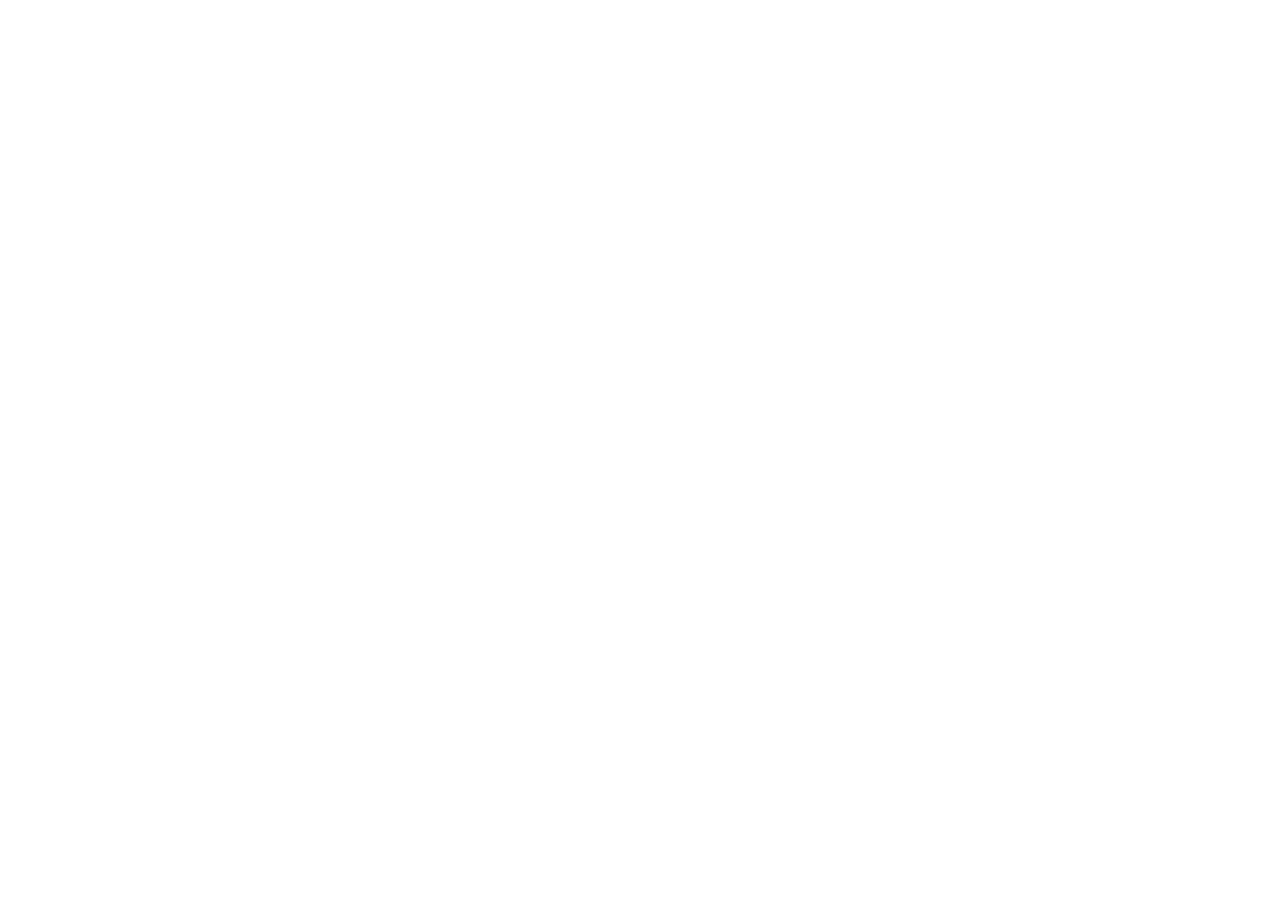
==== odin-etch-a-sketch/index.html @ 20a2fff5 "Added template for EtchASketch project" ====
<!DOCTYPE html>
<html lang="en">
<head>
  <meta charset="UTF-8">
  <meta name="viewport" content="width=device-width, initial-scale=1.0">
  <meta name="description" content="">
  <link rel="stylesheet" type="text/css" href="styles.css">
  <title>Etch-A-Sketch</title>
</head>
<body>
  <header>
  </header>
  <main>
  </main>
  <footer>
  </footer>
  <script src="scripts.js"></script>
</body>
</html>
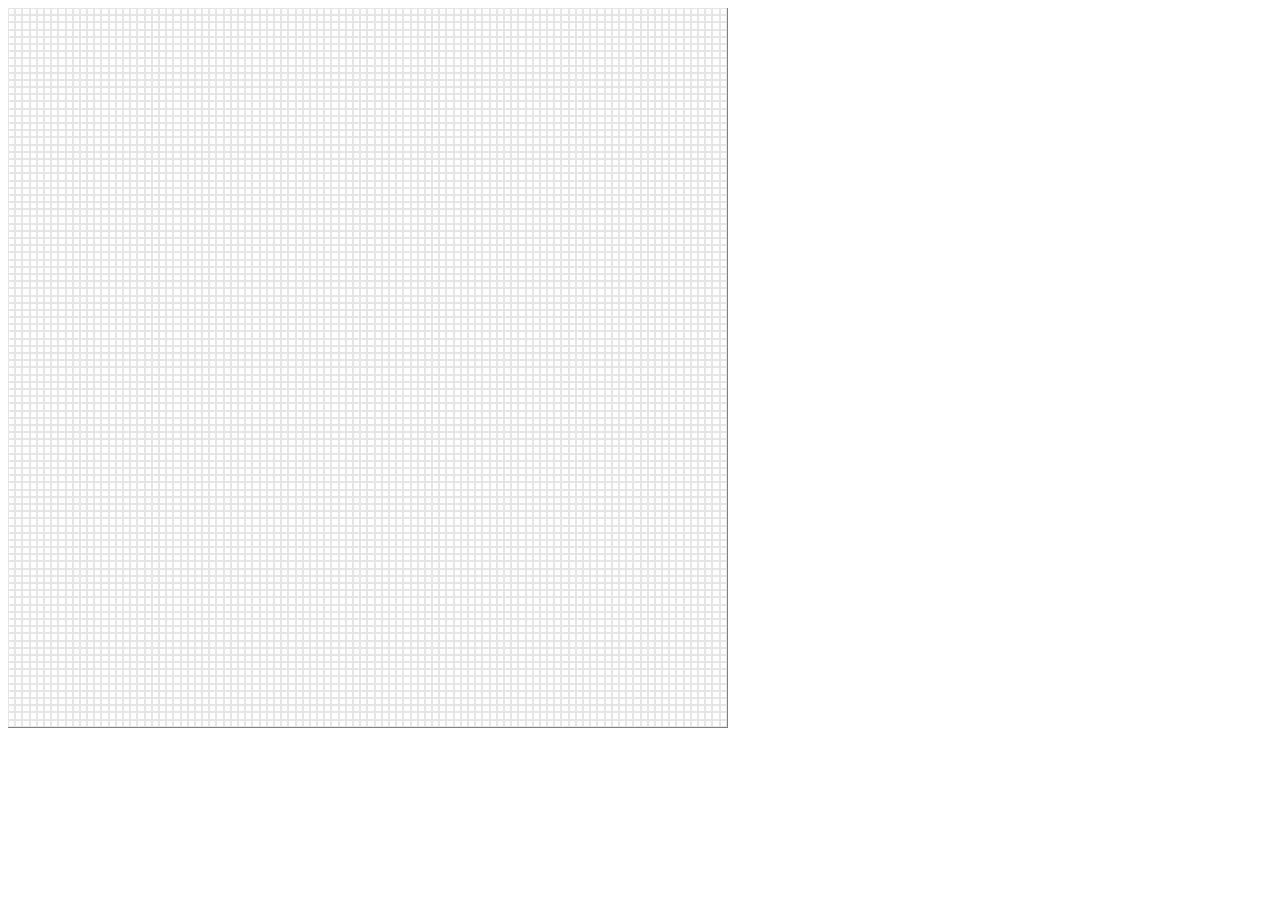
==== commit 49129f9b: "Added basic etch a sketch grid" ====
--- a/odin-etch-a-sketch/index.html
+++ b/odin-etch-a-sketch/index.html
@@ -11,6 +11,9 @@
   <header>
   </header>
   <main>
+    <div id="game-board">
+
+    </div>
   </main>
   <footer>
   </footer>
--- a/odin-etch-a-sketch/styles.css
+++ b/odin-etch-a-sketch/styles.css
@@ -0,0 +1,16 @@
+#game-board {
+    background-color: gray;
+    display: flex;
+    flex-wrap: wrap;
+    width: 720px;
+    height: 720px;
+
+}
+
+.grid-item {
+    color: gray;
+    flex: 0 0 1%;
+    box-sizing: border-box;
+    border: 1px solid rgba(0, 0, 0, 0.1);
+    background-color: white;
+}
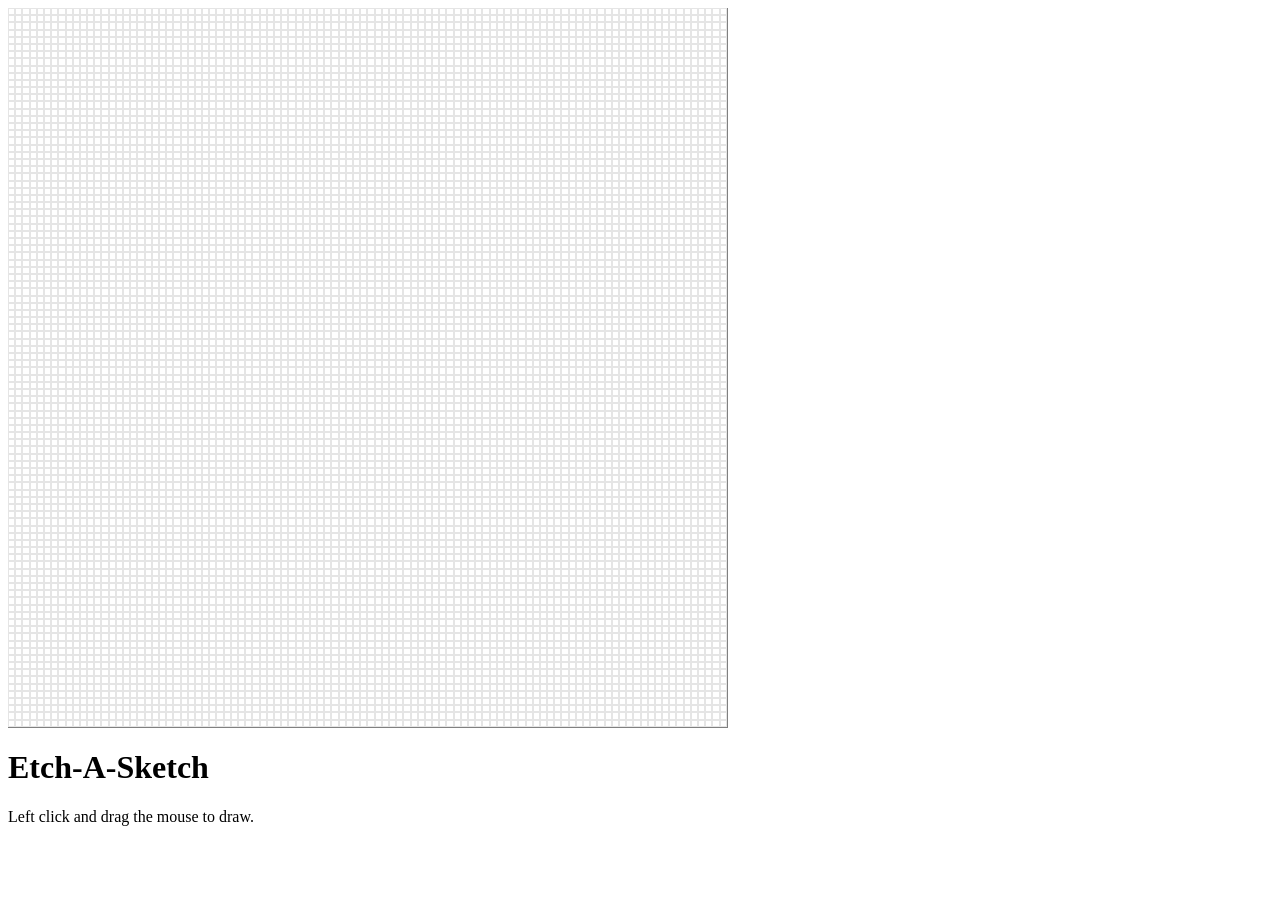
==== commit 10bd1db0: "added a not on the etch-a-sketch" ====
--- a/odin-etch-a-sketch/index.html
+++ b/odin-etch-a-sketch/index.html
@@ -13,7 +13,11 @@
   <main>
     <div id="game-board">
 
+
     </div>
+
+    <h1>Etch-A-Sketch</h1>
+    <p>Left click and drag the mouse to draw.</p>
   </main>
   <footer>
   </footer>
